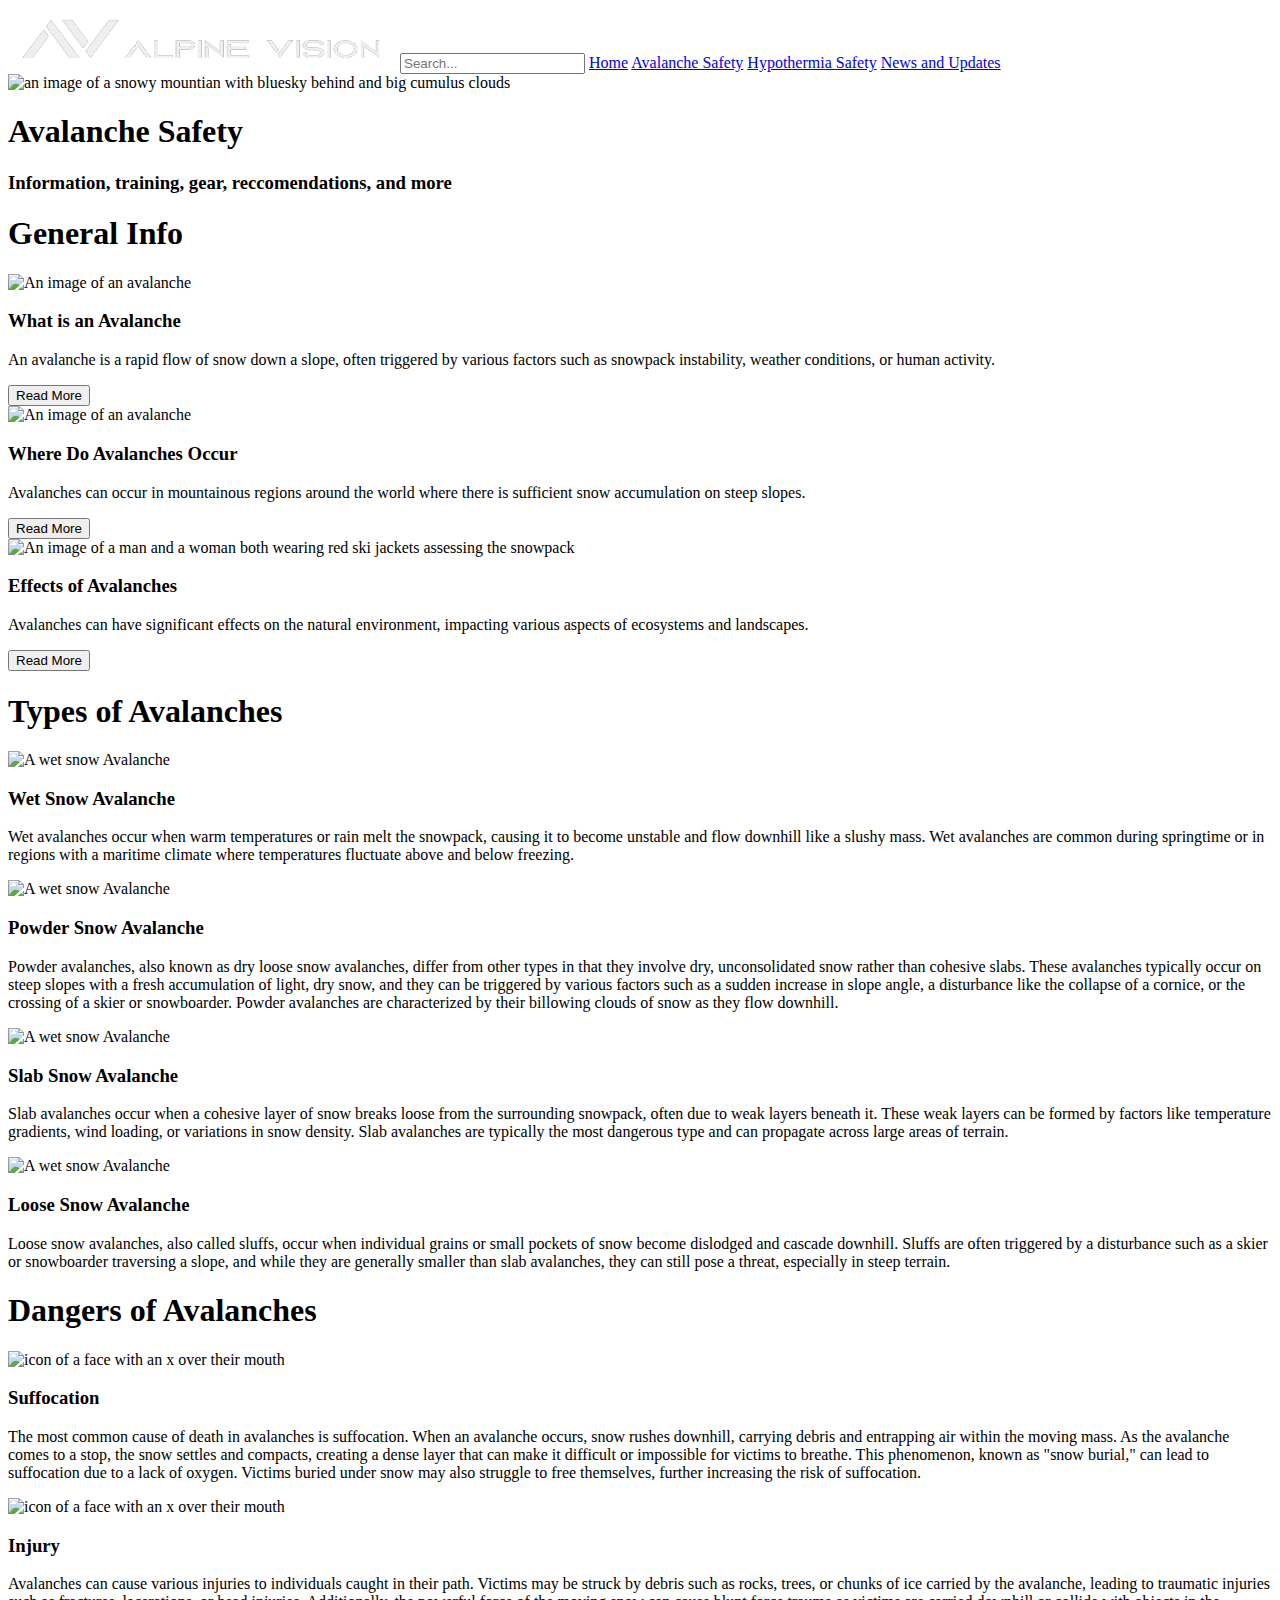
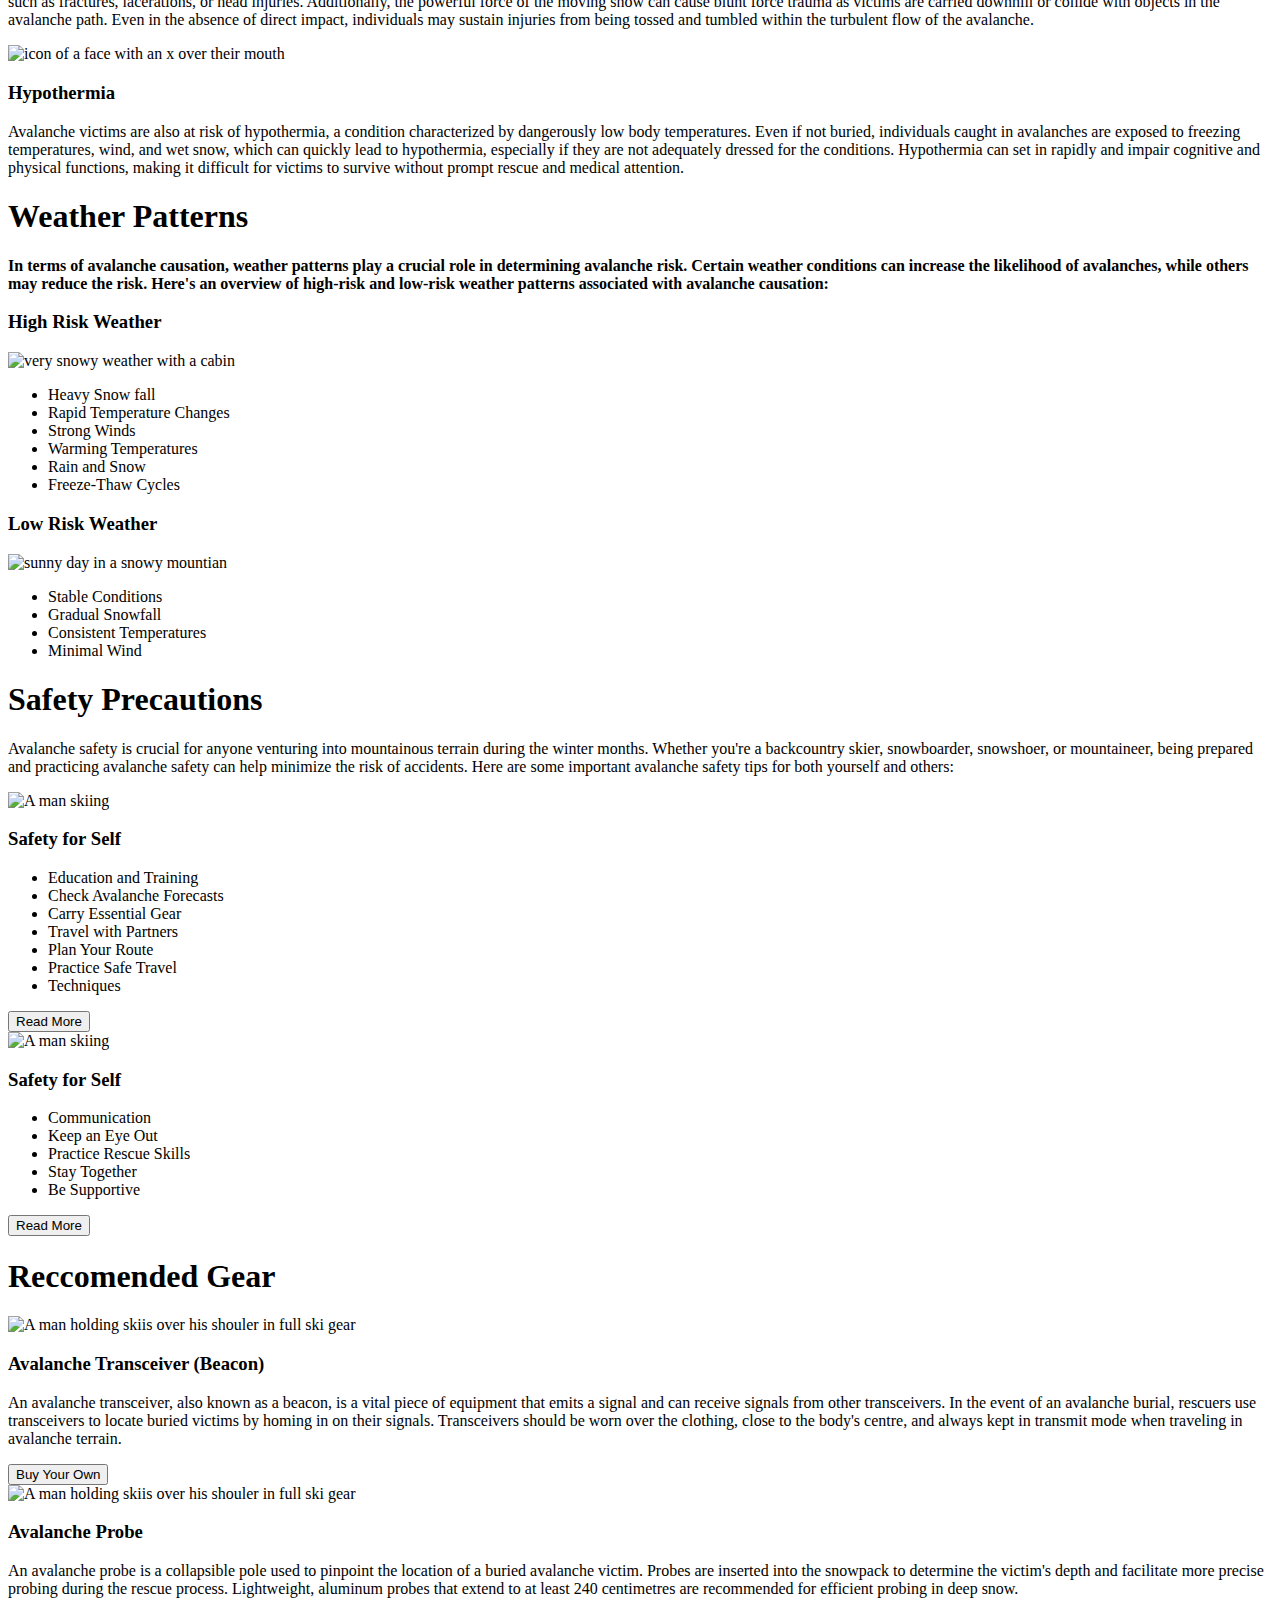
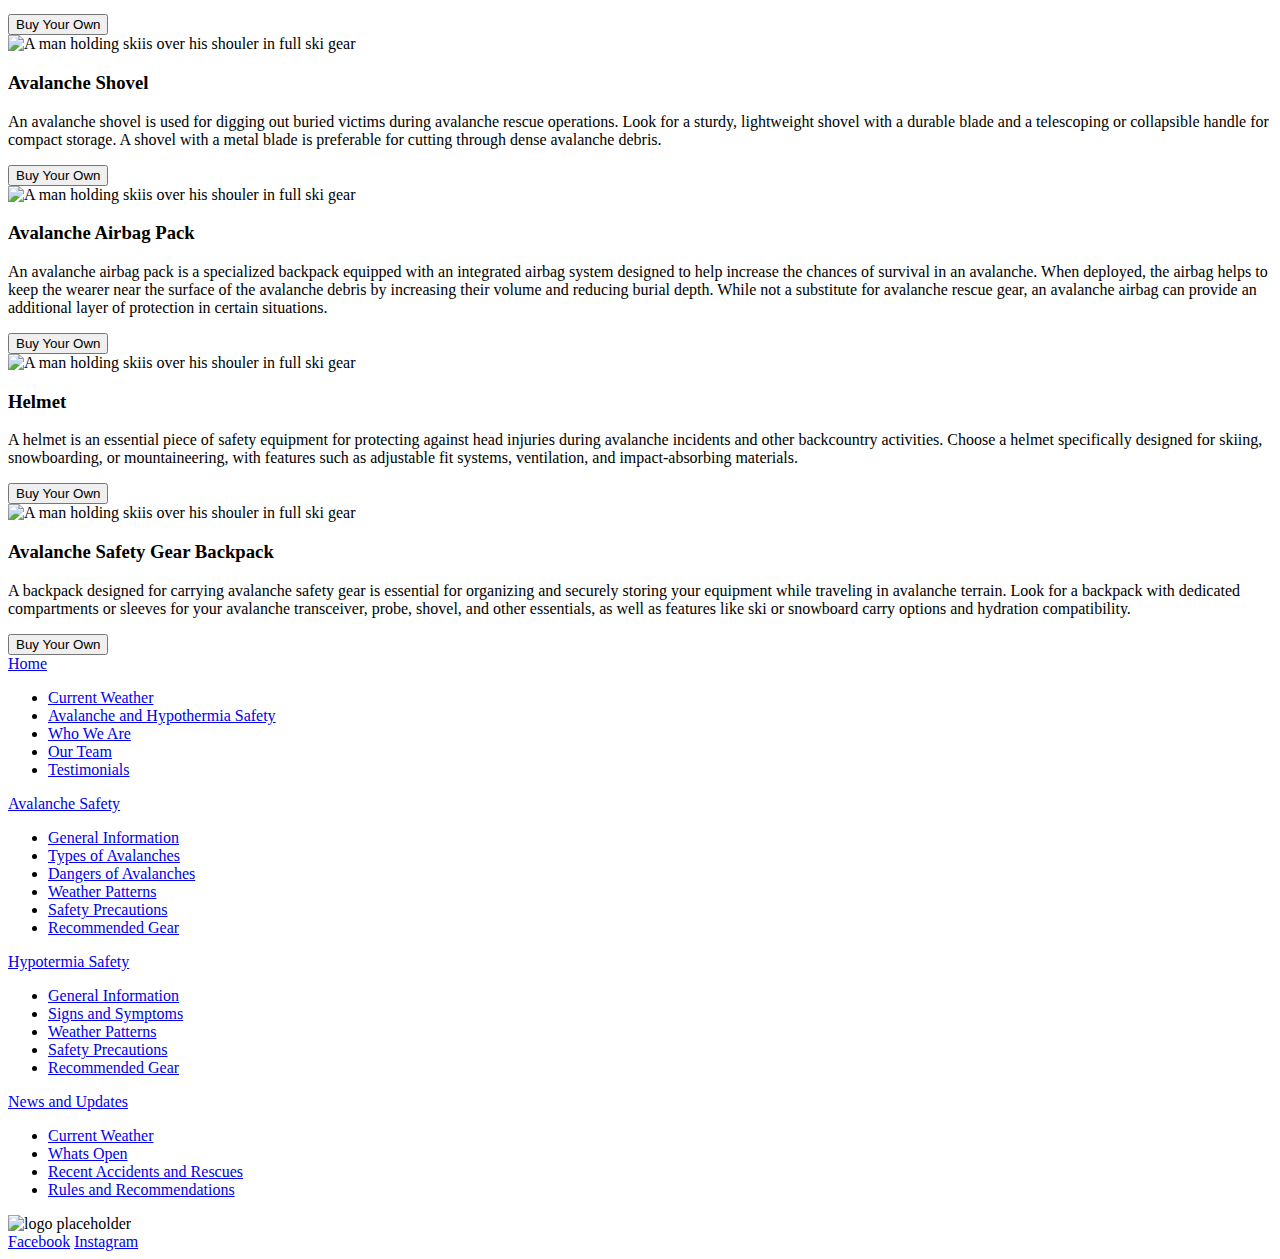
==== avalanchesafety.html @ 5ecb52cf "Add files via upload" ====
<!doctype html>

<html lang="en">
	<head>
		<meta charset="utf-8">
		<title>Kalmont Website</title>
		<meta name="viewpoint" content="width=device-width, initial-scale=1">
		<link rel="stylesheet" href="css/Main.css">
	</head>

<!-- start of body-->
<body id="top">

<!-- start of nav-->

  		<nav>
  			<img class="logo" src="imgs/Logo_410x60.png" alt="Alpine Vision Logo" width="388" height="60">
  		<input type="text" placeholder="Search..."><!-- Learned how to make searchbar from https://www.w3schools.com/howto/howto_css_searchbar.asp -->
  			<a href="Index.html">Home</a>
  			<a href="AvalancheSafety.html">Avalanche Safety</a>
  			<a href="HypothermiaSafety.html">Hypothermia Safety</a>
  			<a href="NewsAndUpdates.html">News and Updates</a>
  		</nav>

<!-- end of nav-->

<!-- start of hero-->

  	<section>
  		<img class="hero" src="Imgs/AvSafety/AvSafetyHero1600x625.jpg" width="1700" height="700" alt="an image of a snowy mountian with bluesky behind and big cumulus clouds">
  		<div class="hero-text">
  		<h1>
  			Avalanche Safety</h1>
  			<h3>Information, training, gear, reccomendations, and more</h3>
  		</div>
  	</section>

<!-- end of hero-->
<!-- start of main-->

    <main>

<!-- start of General Info-->

    	<section id="GeneralInfo" class="full-columns">
<h1>
	General Info
</h1>

<div class="MediaandImage">

	<img src="Imgs/AvSafety/WhatsanAv508x220.jpg" width="508" height="220" alt="An image of an avalanche">
		<h3>What is an Avalanche</h3>
		<p>An avalanche is a rapid flow of snow down a slope, often triggered by various factors such as snowpack instability, weather conditions, or human activity. </p>

<button class="button1" type="button">Read More</button><!-- reminder on how to make a button https://developer.mozilla.org/en-US/docs/Web/HTML/Element/button-->

	</div>

<div class="MediaandImage">

	<img src="Imgs/AvSafety/WhereDoAvsOccur508x220.jpg" width="508" height="220" alt="An image of an avalanche">
		<h3>Where Do Avalanches Occur</h3>
		<p>Avalanches can occur in mountainous regions around the world where there is sufficient snow accumulation on steep slopes.</p>

<button class="button1" type="button">Read More</button><!-- reminder on how to make a button https://developer.mozilla.org/en-US/docs/Web/HTML/Element/button-->

	</div>

	<div class="MediaandImage">

	<img src="Imgs/AvSafety/EffectsofAvs508x220.jpg" width="508" height="220" alt="An image of a man and a woman both wearing red ski jackets assessing the snowpack">
		<h3>Effects of Avalanches</h3>
		<p>Avalanches can have significant effects on the natural environment, impacting various aspects of ecosystems and landscapes. </p>

<button class="button1" type="button">Read More</button><!-- reminder on how to make a button https://developer.mozilla.org/en-US/docs/Web/HTML/Element/button-->

	</div>

    	</section>

<!-- end of General Info-->
<!-- start of Types of Avalanches-->

<section id="TypesofAvalanches" class="full-columns">
		<h1>
			Types of Avalanches
		</h1>

<div class="MediaandImageCarousel">

		<img src="Imgs/AvSafety/wetSnowAvalanche610x425.jpg" width="610" height="425" alt="A wet snow Avalanche">
		<h3>Wet Snow Avalanche</h3>

		<p>Wet avalanches occur when warm temperatures or rain melt the snowpack, causing it to become unstable and flow downhill like a slushy mass. Wet avalanches are common during springtime or in regions with a maritime climate where temperatures fluctuate above and below freezing.</p>

</div>

<div class="MediaandImageCarousel">

		<img src="Imgs/AvSafety/powderSnowAvalanche610x425.jpg" width="610" height="425" alt="A wet snow Avalanche">
		<h3>Powder Snow Avalanche</h3>

		<p>Powder avalanches, also known as dry loose snow avalanches, differ from other types in that they involve dry, unconsolidated snow rather than cohesive slabs. These avalanches typically occur on steep slopes with a fresh accumulation of light, dry snow, and they can be triggered by various factors such as a sudden increase in slope angle, a disturbance like the collapse of a cornice, or the crossing of a skier or snowboarder. Powder avalanches are characterized by their billowing clouds of snow as they flow downhill.</p>

</div>

<div class="MediaandImageCarousel">

		<img src="Imgs/AvSafety/slabAvalanche610x425.jpg" width="610" height="425" alt="A wet snow Avalanche">
		<h3>Slab Snow Avalanche</h3>

		<p>Slab avalanches occur when a cohesive layer of snow breaks loose from the surrounding snowpack, often due to weak layers beneath it. These weak layers can be formed by factors like temperature gradients, wind loading, or variations in snow density. Slab avalanches are typically the most dangerous type and can propagate across large areas of terrain.</p>

</div>

<div class="MediaandImageCarousel">

		<img src="Imgs/AvSafety/looseSnowAvalanche610x425.jpg" width="610" height="425" alt="A wet snow Avalanche">
		<h3>Loose Snow Avalanche</h3>

		<p>Loose snow avalanches, also called sluffs, occur when individual grains or small pockets of snow become dislodged and cascade downhill. Sluffs are often triggered by a disturbance such as a skier or snowboarder traversing a slope, and while they are generally smaller than slab avalanches, they can still pose a threat, especially in steep terrain.</p>

</div>
</section>

<section id="DangersofAvalanches" class="full-columns">

	<h1>
		Dangers of Avalanches
	</h1>
	
	<div class="Card">
		<img src="Imgs/AvSafety/Suffocation180x180.jpg" width="180" height="180" alt="icon of a face with an x over their mouth">
		<h3> Suffocation</h3>
		<p>The most common cause of death in avalanches is suffocation. When an avalanche occurs, snow rushes downhill, carrying debris and entrapping air within the moving mass. As the avalanche comes to a stop, the snow settles and compacts, creating a dense layer that can make it difficult or impossible for victims to breathe. This phenomenon, known as "snow burial," can lead to suffocation due to a lack of oxygen. Victims buried under snow may also struggle to free themselves, further increasing the risk of suffocation.</p>
	</div>

	<div class="Card">
		<img src="Imgs/AvSafety/Injury180x180.jpg" width="180" height="180" alt="icon of a face with an x over their mouth">
		<h3> Injury</h3>
		<p>Avalanches can cause various injuries to individuals caught in their path. Victims may be struck by debris such as rocks, trees, or chunks of ice carried by the avalanche, leading to traumatic injuries such as fractures, lacerations, or head injuries. Additionally, the powerful force of the moving snow can cause blunt force trauma as victims are carried downhill or collide with objects in the avalanche path. Even in the absence of direct impact, individuals may sustain injuries from being tossed and tumbled within the turbulent flow of the avalanche.</p>
	</div>

	<div class="Card">
		<img src="Imgs/AvSafety/Hypothermia180x180.jpg" width="180" height="180" alt="icon of a face with an x over their mouth">
		<h3> Hypothermia</h3>
		<p>Avalanche victims are also at risk of hypothermia, a condition characterized by dangerously low body temperatures. Even if not buried, individuals caught in avalanches are exposed to freezing temperatures, wind, and wet snow, which can quickly lead to hypothermia, especially if they are not adequately dressed for the conditions. Hypothermia can set in rapidly and impair cognitive and physical functions, making it difficult for victims to survive without prompt rescue and medical attention.</p>
	</div>
</section>
  
<section id="WeatherPatterns" class="full-columns">
	<h1>Weather Patterns</h1>
	<p><strong> In terms of avalanche causation, weather patterns play a crucial role in determining avalanche risk. Certain weather conditions can increase the likelihood of avalanches, while others may reduce the risk. Here's an overview of high-risk and low-risk weather patterns associated with avalanche causation:
</strong></p>

<div class="TextOverImage">
	<h3>High Risk Weather</h3>
</div>
<div class="HighRiskWeatherImg">
	<img src="Imgs/AvSafety/HighRiskWeather590x400.jpg" width="590" height="400" alt="very snowy weather with a cabin">
</div>
<ul>
	<li>Heavy Snow fall</li>
	<li>Rapid Temperature Changes</li>
	<li>Strong Winds</li>
	<li>Warming Temperatures</li>
	<li>Rain and Snow</li>
	<li>Freeze-Thaw Cycles</li>
</ul>
	
	<div class="TextOverImage">
	<h3>Low Risk Weather</h3>
</div>
<div class="HighRiskWeatherImg">
	<img src="Imgs/AvSafety/LowRiskWeather590x400.jpg" width="590" height="400" alt="sunny day in a snowy mountian">
</div>
<ul>
	<li>Stable Conditions</li>
	<li>Gradual Snowfall</li>
	<li>Consistent Temperatures</li>
	<li>Minimal Wind</li>
</ul>

</section>

<section id="SafetyPrecautions">
	<h1>
		Safety Precautions
	</h1>
	<p>
		Avalanche safety is crucial for anyone venturing into mountainous terrain during the winter months. Whether you're a backcountry skier, snowboarder, snowshoer, or mountaineer, being prepared and practicing avalanche safety can help minimize the risk of accidents. Here are some important avalanche safety tips for both yourself and others:
	</p>
	<div class="MediaandImageCarousel">

		<img src="Imgs/AvSafety/SafetyForSelf508x248.jpg" width="508" height="248" alt="A man skiing">
		<h3>Safety for Self</h3>

		<ul>
			<li>
				Education and Training
			</li>
			<li>
				Check Avalanche Forecasts
			</li>
			<li>
				Carry Essential Gear
			</li>
			<li>
				Travel with Partners
			</li>
			<li>
				Plan Your Route
			</li>
			<li>
				Practice Safe Travel 
			</li>
			<li>
				Techniques
			</li>
		</ul>
<button class="button1" type="button">Read More</button>
</div>

<div class="MediaandImageCarousel">

		<img src="Imgs/AvSafety/SafetyForOthers508x248.jpg" width="508" height="248" alt="A man skiing">
		<h3>Safety for Self</h3>

		<ul>
			<li>
				Communication
			</li>
			<li>
				Keep an Eye Out
			</li>
			<li>
				Practice Rescue Skills
			</li>
			<li>
				Stay Together
			</li>
			<li>
				Be Supportive
			</li>
		</ul>
<button class="button1" type="button">Read More</button>
</div>
</section>

<section>
	<h1>Reccomended Gear</h1>
	<div class="Card">
		<img src="Imgs/AvSafety/ReccomendedGearFILLERIMG350x350.jpg" width="350" height="350" alt="A man holding skiis over his shouler in full ski gear">
		<h3> Avalanche Transceiver (Beacon)</h3>
		<p>An avalanche transceiver, also known as a beacon, is a vital piece of equipment that emits a signal and can receive signals from other transceivers. In the event of an avalanche burial, rescuers use transceivers to locate buried victims by homing in on their signals. Transceivers should be worn over the clothing, close to the body's centre, and always kept in transmit mode when traveling in avalanche terrain.</p>
		<button class="button1" type="button">Buy Your Own</button>
	</div>
	<div class="Card">
		<img src="Imgs/AvSafety/ReccomendedGearFILLERIMG350x350.jpg" width="350" height="350" alt="A man holding skiis over his shouler in full ski gear">
		<h3> Avalanche Probe</h3>
		<p>An avalanche probe is a collapsible pole used to pinpoint the location of a buried avalanche victim. Probes are inserted into the snowpack to determine the victim's depth and facilitate more precise probing during the rescue process. Lightweight, aluminum probes that extend to at least 240 centimetres are recommended for efficient probing in deep snow.</p>
		<button class="button1" type="button">Buy Your Own</button>
	</div>
	<div class="Card">
		<img src="Imgs/AvSafety/ReccomendedGearFILLERIMG350x350.jpg" width="350" height="350" alt="A man holding skiis over his shouler in full ski gear">
		<h3> Avalanche Shovel</h3>
		<p>An avalanche shovel is used for digging out buried victims during avalanche rescue operations. Look for a sturdy, lightweight shovel with a durable blade and a telescoping or collapsible handle for compact storage. A shovel with a metal blade is preferable for cutting through dense avalanche debris.</p>
		<button class="button1" type="button">Buy Your Own</button>
	</div>
	<div class="Card">
		<img src="Imgs/AvSafety/ReccomendedGearFILLERIMG350x350.jpg" width="350" height="350" alt="A man holding skiis over his shouler in full ski gear">
		<h3> Avalanche Airbag Pack</h3>
		<p>An avalanche airbag pack is a specialized backpack equipped with an integrated airbag system designed to help increase the chances of survival in an avalanche. When deployed, the airbag helps to keep the wearer near the surface of the avalanche debris by increasing their volume and reducing burial depth. While not a substitute for avalanche rescue gear, an avalanche airbag can provide an additional layer of protection in certain situations.</p>
		<button class="button1" type="button">Buy Your Own</button>
	</div>
	<div class="Card">
		<img src="Imgs/AvSafety/ReccomendedGearFILLERIMG350x350.jpg" width="350" height="350" alt="A man holding skiis over his shouler in full ski gear">
		<h3> Helmet</h3>
		<p>A helmet is an essential piece of safety equipment for protecting against head injuries during avalanche incidents and other backcountry activities. Choose a helmet specifically designed for skiing, snowboarding, or mountaineering, with features such as adjustable fit systems, ventilation, and impact-absorbing materials.</p>
		<button class="button1" type="button">Buy Your Own</button>
	</div>
	<div class="Card">
		<img src="Imgs/AvSafety/ReccomendedGearFILLERIMG350x350.jpg" width="350" height="350" alt="A man holding skiis over his shouler in full ski gear">
		<h3> Avalanche Safety Gear Backpack</h3>
		<p>A backpack designed for carrying avalanche safety gear is essential for organizing and securely storing your equipment while traveling in avalanche terrain. Look for a backpack with dedicated compartments or sleeves for your avalanche transceiver, probe, shovel, and other essentials, as well as features like ski or snowboard carry options and hydration compatibility.</p>
		<button class="button1" type="button">Buy Your Own</button>
	</div>
</section>

</main>
<footer> <!-- Juan Made this footer-->
			<div class="footer-content">
			<nav> 
				<a href="#Home">Home</a>
					<ul>
						<li><a href="#CurrentWeather">Current Weather</a></li>
						<li><a href="#AvalancheandHypothermiaSafety">Avalanche and Hypothermia Safety</a></li>
						<li><a href="#WhoWeAre">Who We Are</a></li>
						<li><a href="#OurTeam">Our Team</a></li>
						<li><a href="#Testimonials">Testimonials</a></li>
					</ul>
				<a href="#AvalancheSafety">Avalanche Safety</a>
					<ul> 
						<li><a href="#GeneralInformation">General Information</a></li>
						<li><a href="#TypesofAvalanches">Types of Avalanches</a></li>
						<li><a href="#DangersofAvalanches">Dangers of Avalanches</a></li>
						<li><a href="#WeatherPatterns">Weather Patterns</a></li>
						<li><a href="#SafetyPrecautions">Safety Precautions</a></li>
						<li><a href="#RecommendedGear">Recommended Gear</a></li>
					</ul>
				<a href="#HypotermiaSafety">Hypotermia Safety </a>
					<ul> 
						<li><a href="#GeneralInformation">General Information</a></li>
						<li><a href="#SignsandSymptoms">Signs and Symptoms</a></li>
						<li><a href="#WeatherPatterns">Weather Patterns</a></li>
						<li><a href="#SafetyPrecautions">Safety Precautions</a></li>
						<li><a href="#RecommendedGear">Recommended Gear</a></li>
					</ul>
				<a href="#NewsandUpdates">News and Updates </a>
					<ul> 
						<li><a href="#CurrentWeather">Current Weather</a></li>
						<li><a href="#WhatsOpen">Whats Open</a></li>
						<li><a href="#RecentAccidentsandRescues">Recent Accidents and Rescues</a></li>
						<li><a href="#RulesandRecommendations">Rules and Recommendations</a></li>
					</ul>
			</nav>
			<div class="footer-bottom">
			<img src="logo-placeholder-100.png" alt="logo placeholder" width="100" height="100">
			</div>
			<div class="social-icons">
		        <a href="https://facebook.com/example" target="_blank">Facebook<i class="/Users/munoznavarretejuandiplixd2510/Documents/GitHub/kalmot-website/facebook icon.png"></i></a>
		        <a href="https://instagram.com/example" target="_blank">Instagram<i class="/Users/munoznavarretejuandiplixd2510/Documents/GitHub/kalmot-website/Instagram.png"></i></a>
		    </div>
		</div>
		</footer>
  </body>
</html>
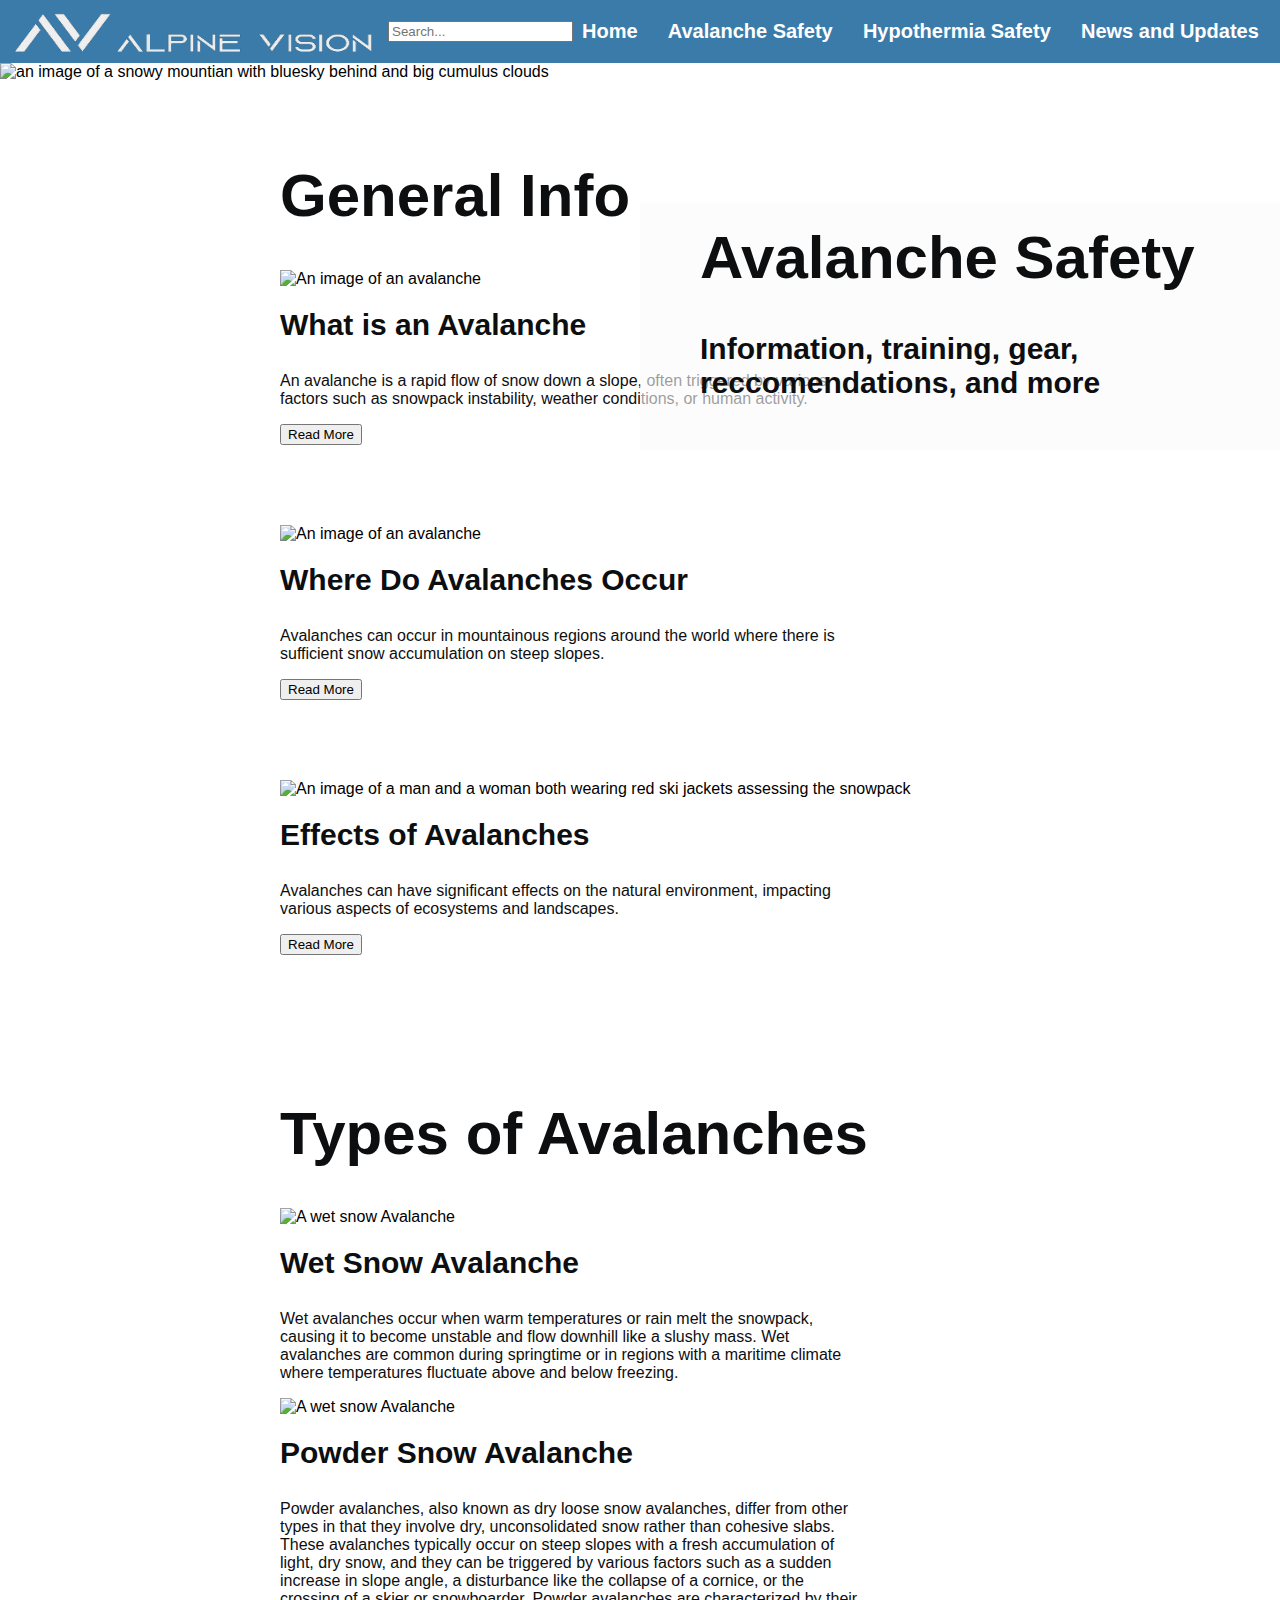
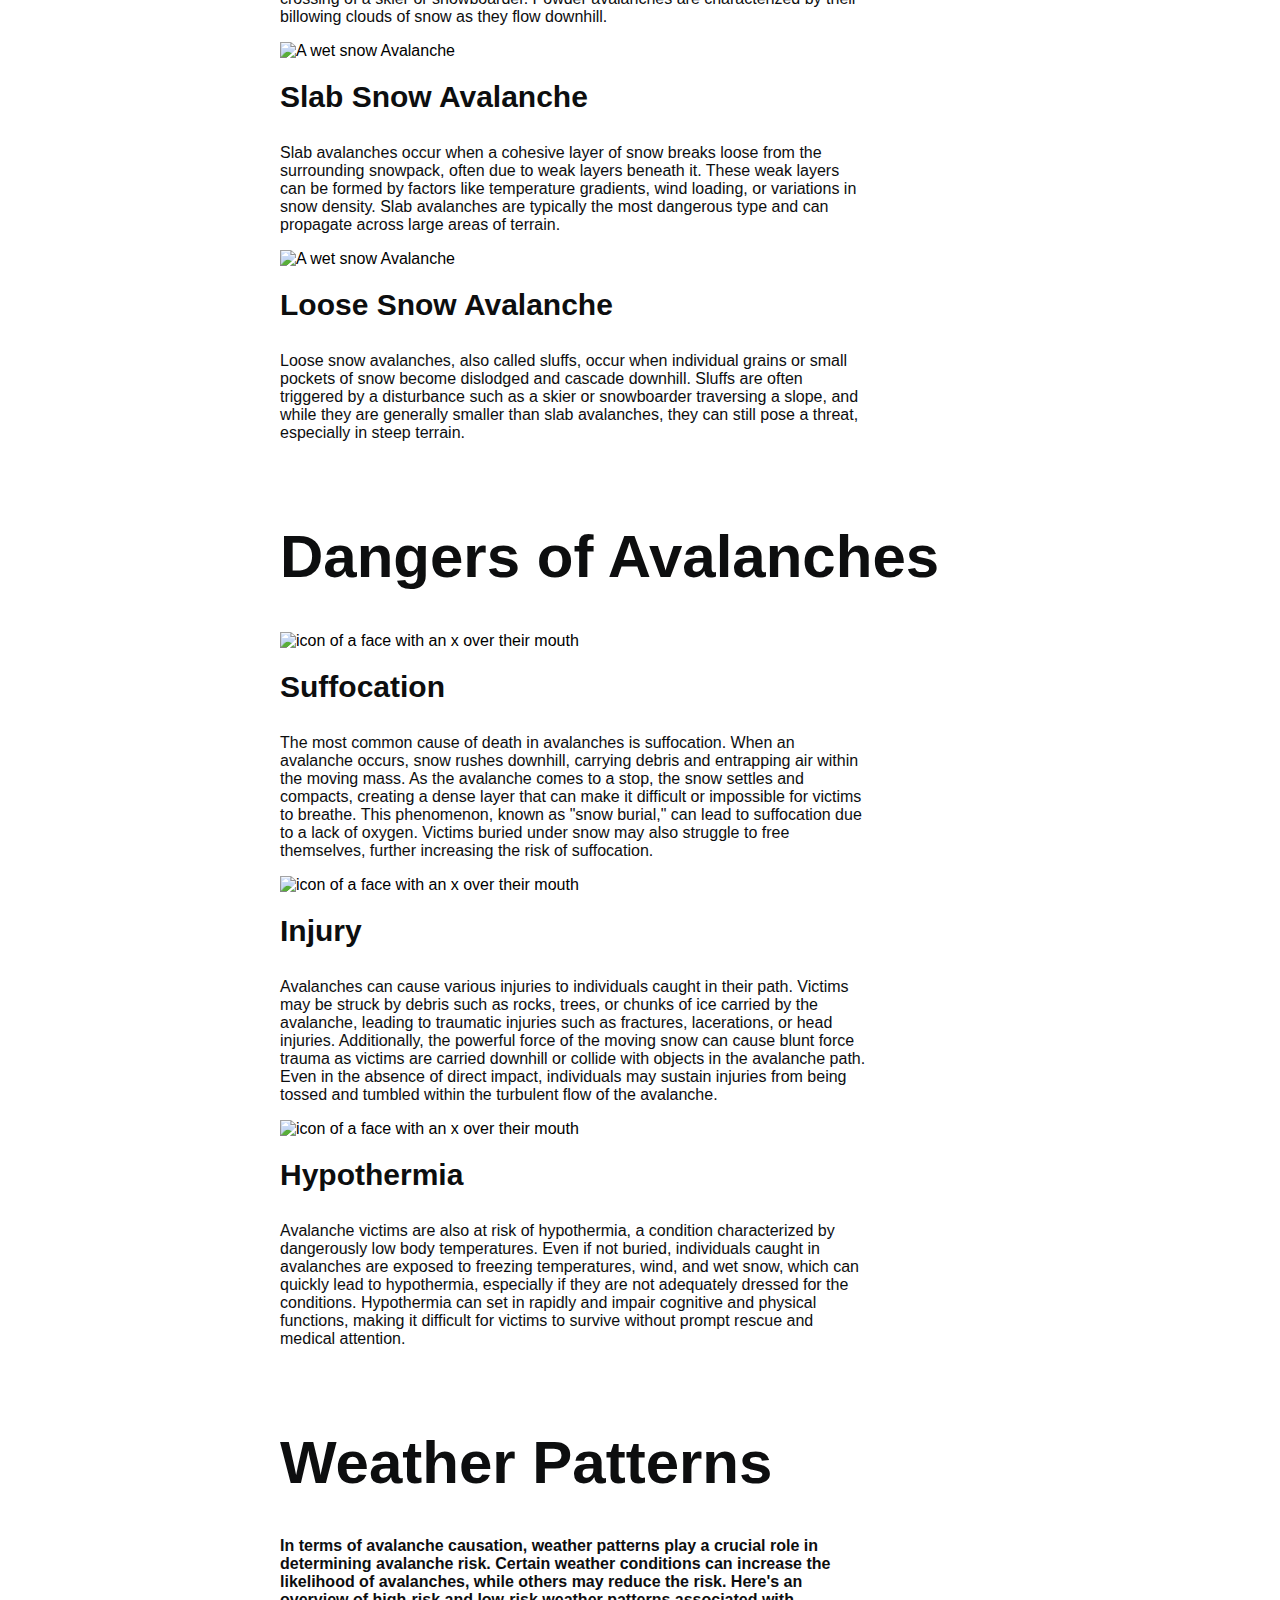
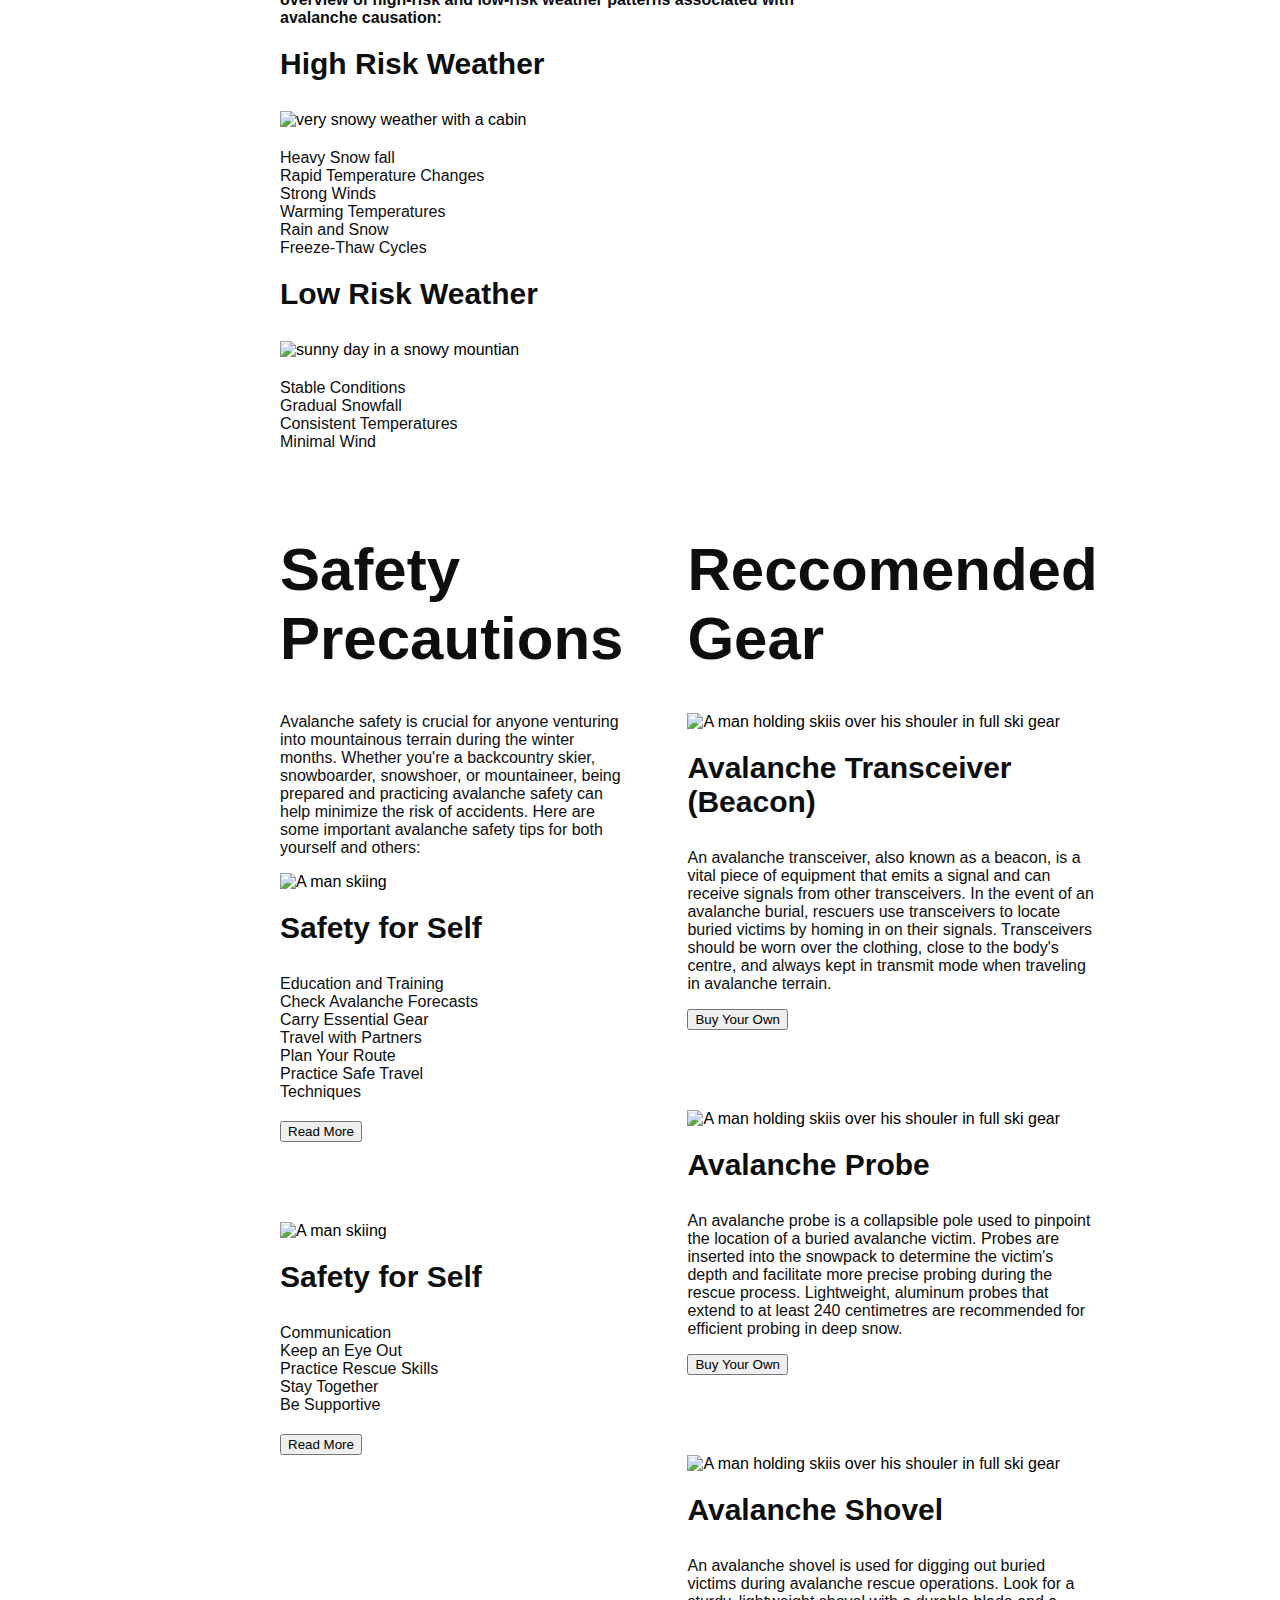
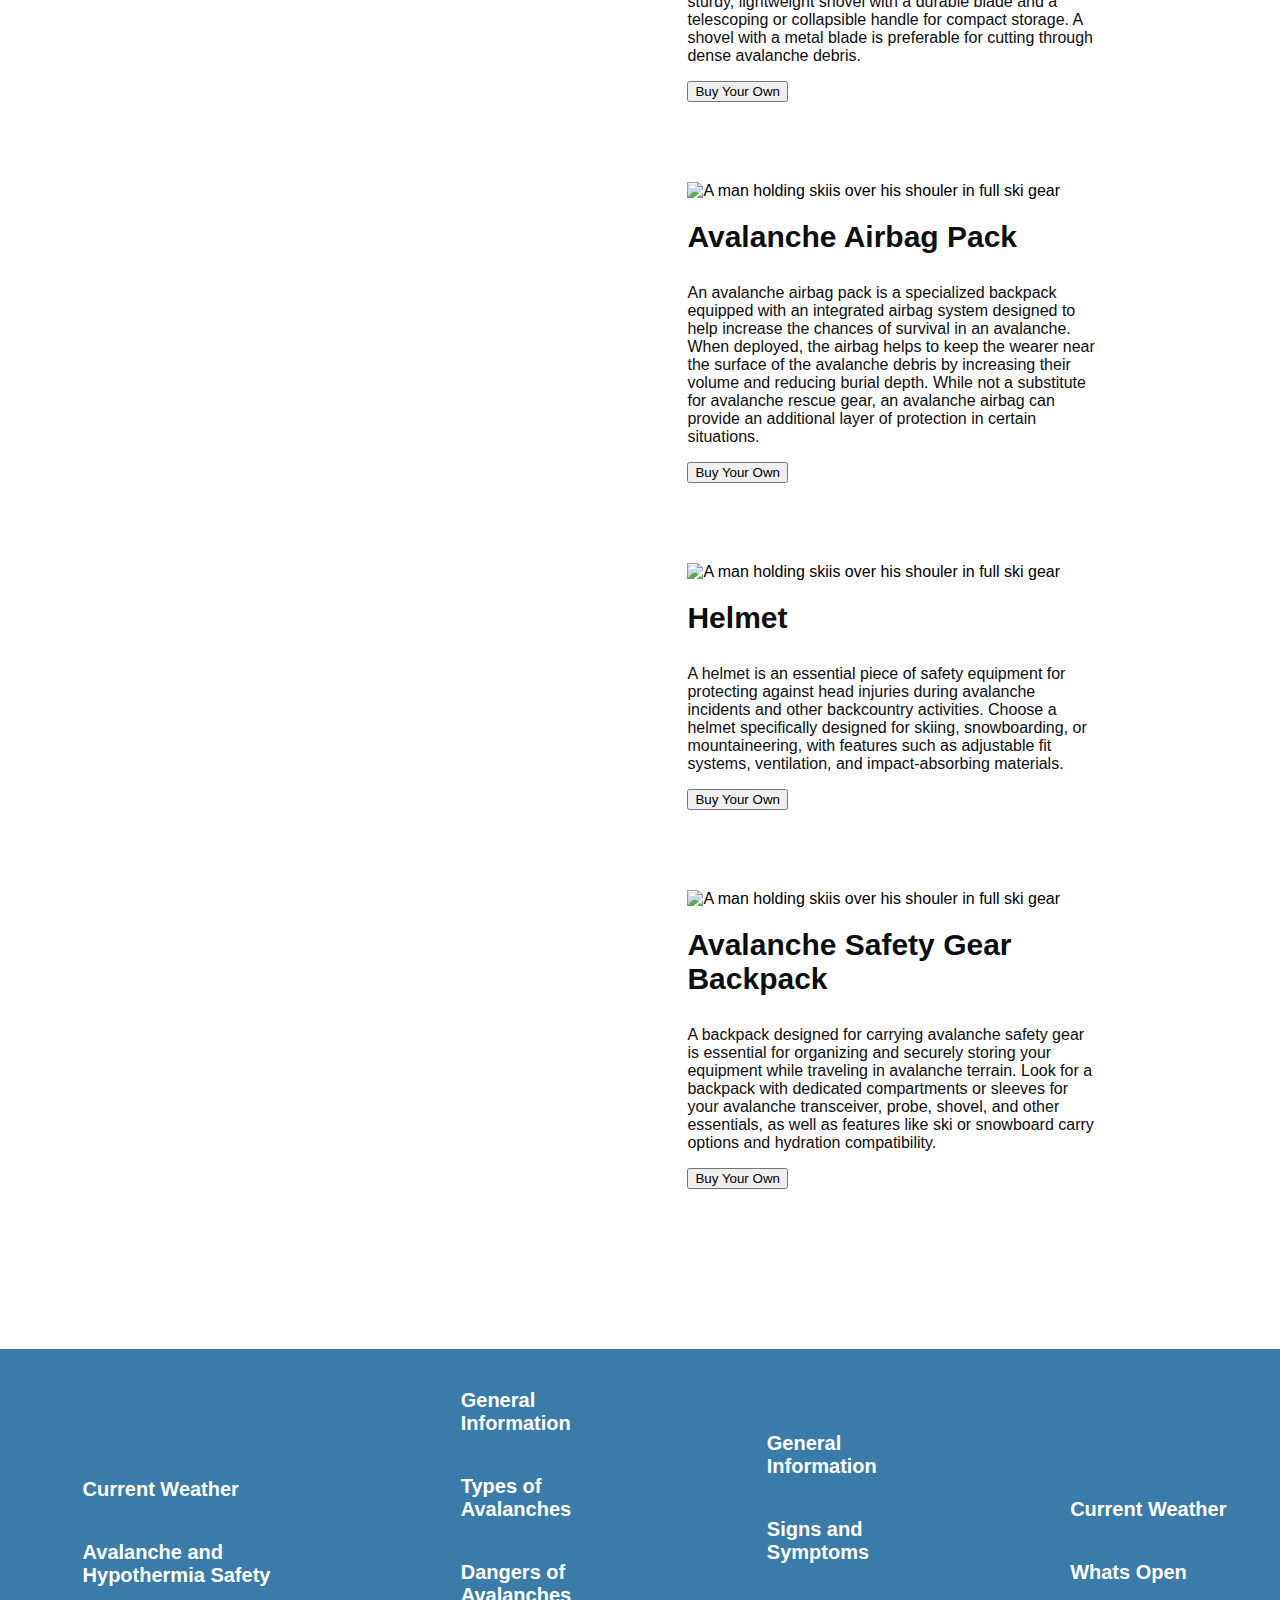
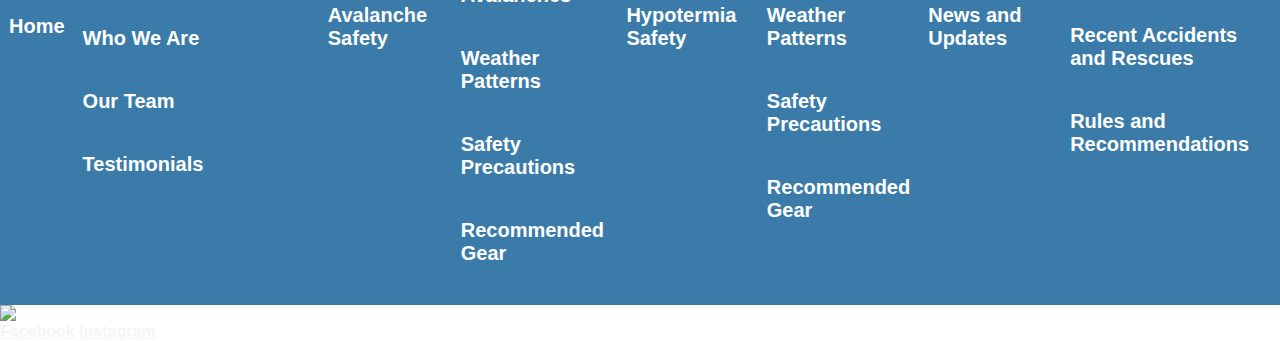
==== commit de158ff4: "naming changes" ====
--- a/avalanchesafety.html
+++ b/avalanchesafety.html
@@ -5,7 +5,7 @@
 		<meta charset="utf-8">
 		<title>Kalmont Website</title>
 		<meta name="viewpoint" content="width=device-width, initial-scale=1">
-		<link rel="stylesheet" href="css/Main.css">
+		<link rel="stylesheet" href="css/main.css">
 	</head>
 
 <!-- start of body-->
@@ -16,10 +16,10 @@
   		<nav>
   			<img class="logo" src="imgs/Logo_410x60.png" alt="Alpine Vision Logo" width="388" height="60">
   		<input type="text" placeholder="Search..."><!-- Learned how to make searchbar from https://www.w3schools.com/howto/howto_css_searchbar.asp -->
-  			<a href="Index.html">Home</a>
-  			<a href="AvalancheSafety.html">Avalanche Safety</a>
-  			<a href="HypothermiaSafety.html">Hypothermia Safety</a>
-  			<a href="NewsAndUpdates.html">News and Updates</a>
+  			<a href="index.html">Home</a>
+  			<a href="avalanchesafety.html">Avalanche Safety</a>
+  			<a href="hypothermiasafety.html">Hypothermia Safety</a>
+  			<a href="newsandupdates.html">News and Updates</a>
   		</nav>
 
 <!-- end of nav-->
--- a/css/main.css
+++ b/css/main.css
@@ -0,0 +1,185 @@
+*{
+	box-sizing: border-box;
+}
+
+/* ------------ body content ----------- */
+
+body {
+	font-family: Helvetica Neue, Helvetica, Arial, sans-serif;
+	background-color:#FFFFFF;
+	width: 100%;
+	margin: 0px;
+}
+
+h1, h2, h3, h4, h5, h6, p, a, ol, ul{
+	margin-top:0;
+	padding: 0rem;
+	color:#0D0E0F;
+}
+
+h1{
+	margin-top:0;
+	font-size:60px;
+}
+
+h2{
+	margin-top:0;
+	font-size:40px;
+}
+
+h3{
+	margin-top:20px;
+	font-size:30px;
+}
+
+h4{
+	margin-top:0;
+	font-size:24px;
+	font-weight: normal;
+	width:clamp(40%, 66ch, 100%);
+}
+p{
+	margin-top:0;
+	font-size:16px;
+	width:clamp(40%, 66ch, 100%);
+}
+
+a{
+	color:#f5f5f5;
+	font-weight:bold;
+}
+a:hover{
+	text-decoration-color:yellow;
+}
+
+nav {
+	display:flex;
+	width: 100vw;
+	align-items:center;
+	padding: 0rem;
+	position: sticky; 
+	top: 0;
+	z-index:100;
+	background-color: #3A7BAA;
+}
+
+nav a{
+	display:inline-block;
+	color:white;
+	background-color:rgba(0, 0, 0, 0);
+	font-size:1.25rem;
+	text-decoration:none;
+	padding:1em 0.45em;
+	margin: 0;
+	flex:1 1 auto;
+
+}	
+
+nav a:hover{
+	color:#FFCD29;
+	background-color: rgba(0, 0, 0, 0);
+}
+
+button{
+	margin-bottom: 80px;
+
+}
+
+ul {
+	list-style-type: none; /*-- https://sentry.io/answers/i-need-an-unordered-list-without-any-bullets-html-css/#:~:text=To%20remove%20the%20bullets%2C%20you,unordered%20list%20to%20%E2%80%9Cnone%E2%80%9D.--*/
+	margin-top: 20px;
+	margin-bottom: 20px;
+}
+
+img.center{ /*-- https://www.w3schools.com/howto/howto_css_image_center.asp --*/
+	 display: block;
+  margin-left: auto;
+  margin-right: auto;
+  margin-bottom: 80px;
+}
+
+/* --------------- main content ------------ */
+main{
+	padding: 2rem 4rem;
+	margin:2rem 200px;
+	display: grid;
+	grid-template-columns: repeat(4, 1fr);
+	grid-template-rows: repeat(3, auto);
+	grid-gap: 2em;
+
+}
+
+main section{
+	background-color: #FFFFFF;
+	padding: 1rem;
+	border-radius: 1rem;
+}
+
+
+/* --------------- grid content ------------ */
+
+.full-columns{
+	grid-column: 1/5;
+}
+
+.hero /*---- learned to make this hero image from here https://www.w3schools.com/howto/howto_css_hero_image.asp ------*/
+{
+  width: 100%;
+  background-position: center;
+  background-repeat: no-repeat;
+  position: relative;
+}
+
+.hero-text {
+  text-align: left;
+  position: absolute;
+  top: 50%;
+  left: 50%;
+  transform: translate(0%, -100%);
+  color: #3A7BAA;
+  background: rgba(250, 250, 250, .6);
+  padding: 20px 60px; 
+
+}
+
+.MediaandImage {
+display: inline-block;
+	padding: 0rem 3.3rem 0rem 0rem;
+}
+
+
+.profileCard {
+	display: inline-block;
+	padding: 0rem 3.3rem 0rem 0rem;
+}
+
+.TestimonialCard {
+	display: inline-block;
+	padding: 0rem 3.3rem 0rem 0rem;
+}
+
+
+.TestimonialCard p
+{width:clamp(20%, 40ch, 100%);}
+
+.WhoWeAre h4{
+  margin-left: auto;
+  margin-right: auto;
+  margin-bottom: 80px;
+}
+
+
+
+footer{
+	width: 100vw;
+	height: 200px;
+	color:white;
+	background-color:#25292D;
+	padding: 0rem;
+}
+
+@media (max-width:60em){ 
+	.full-columns {
+		grid-column: auto / span 4;
+	}
+}